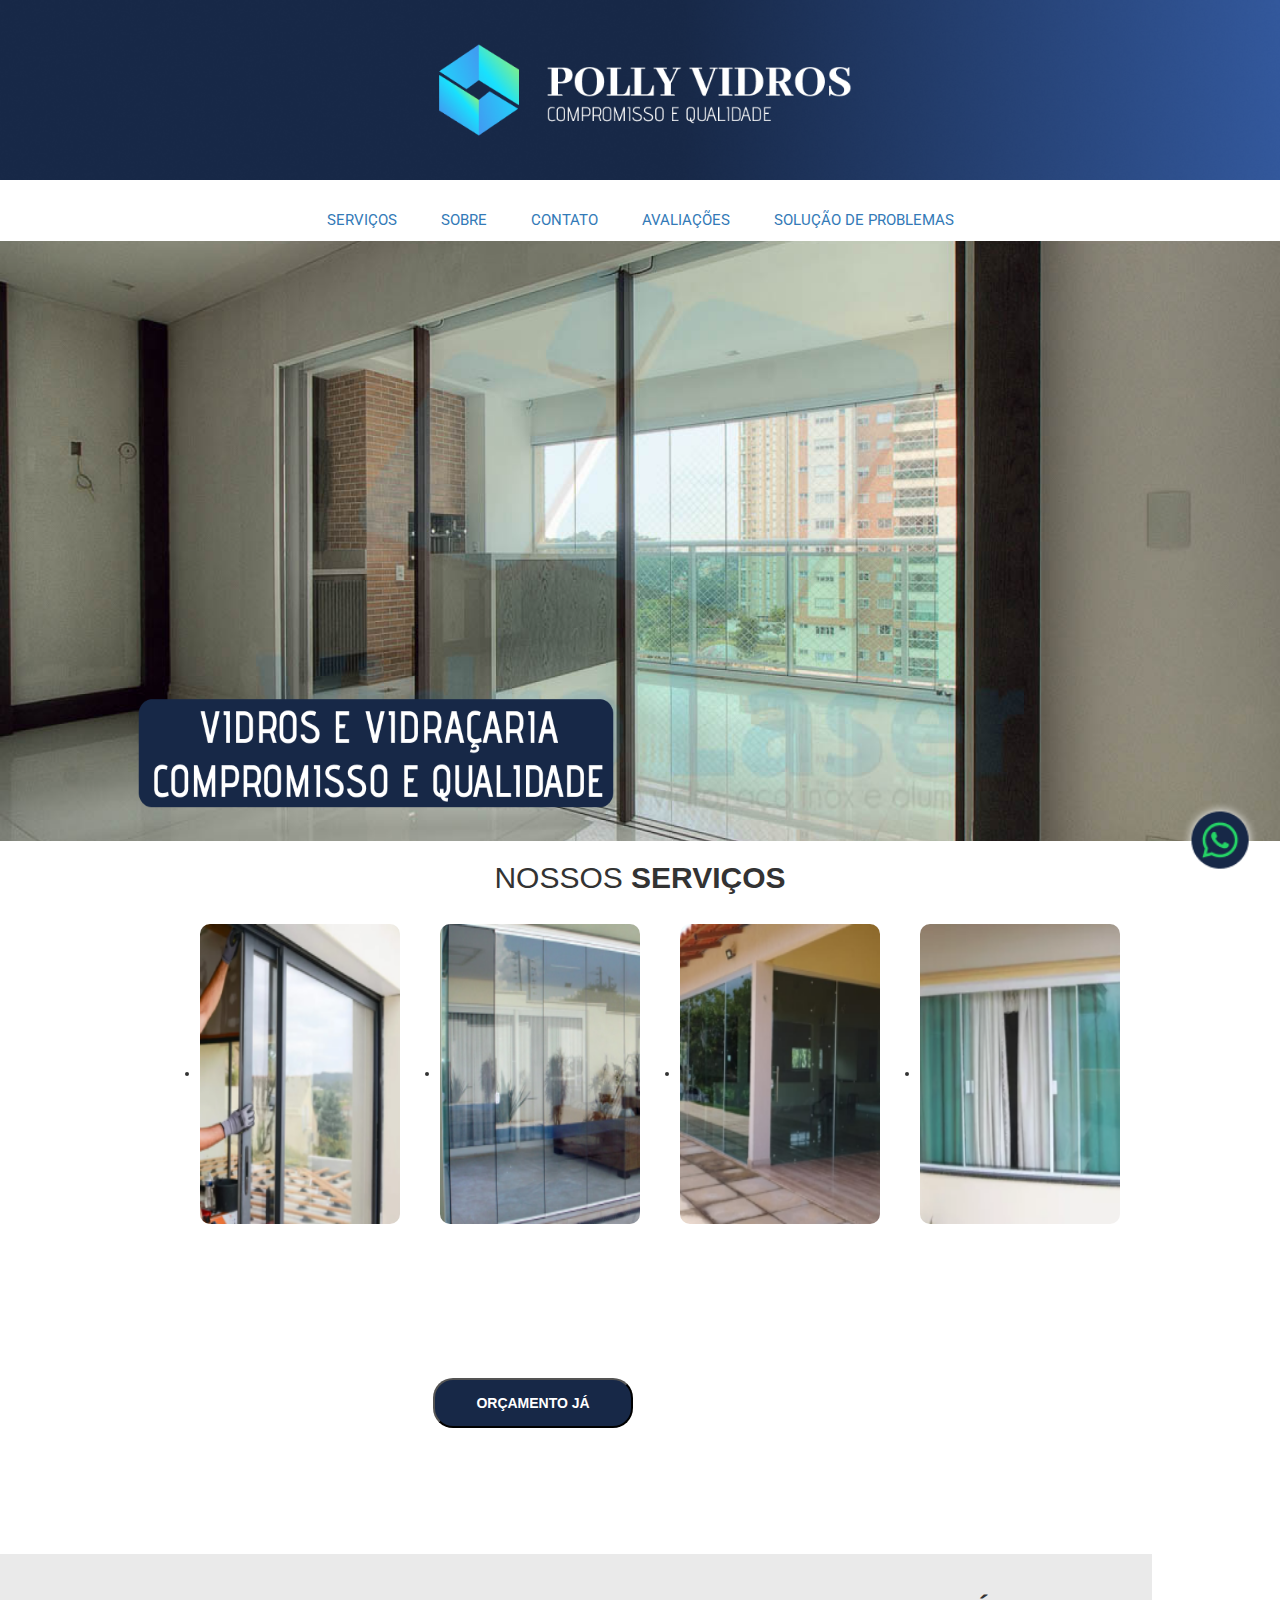
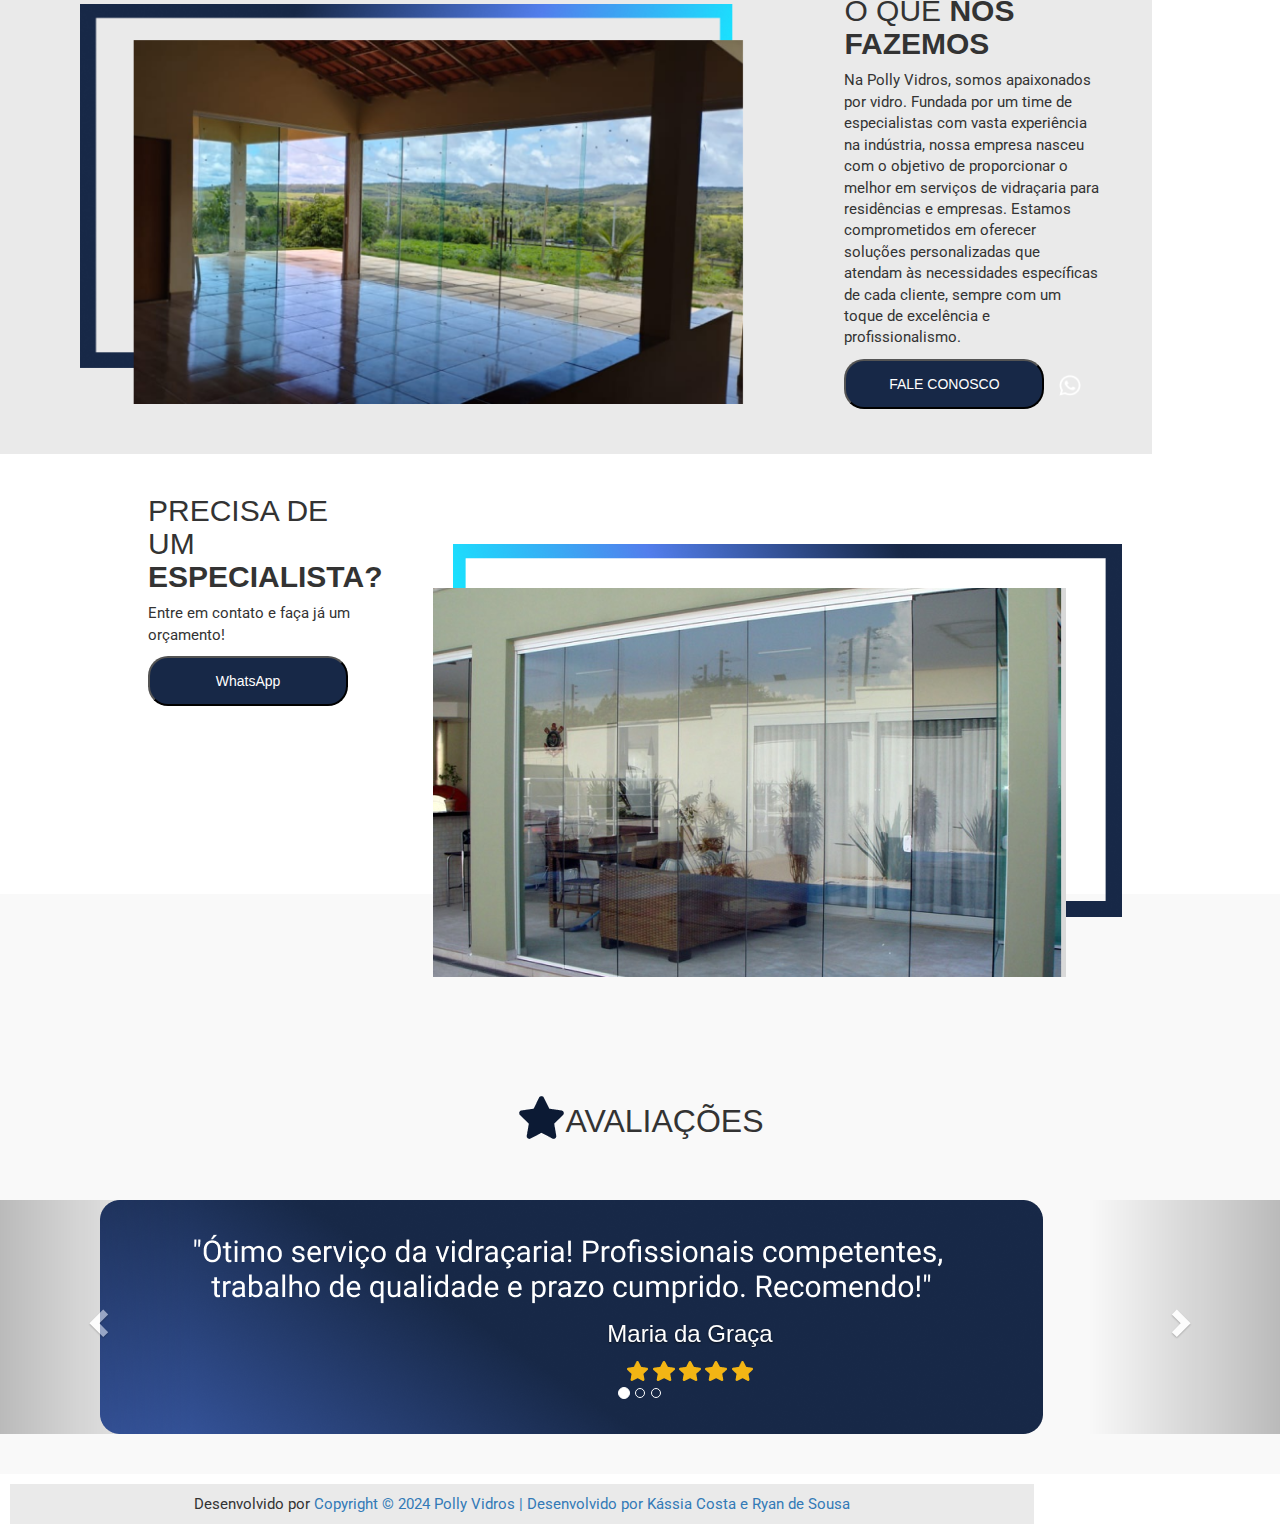
==== index.html @ ad3e5d4d "initial commit" ====
<!DOCTYPE html>
<html lang="pt-br">


  <title>Polly Vidros</title>
  <meta charset="utf-8" />
  <meta name="viewport" content="width=device-width, initial-scale=1" />
  <meta name="author" content="Kássia Costa, Ryan de Moraes, Asafe Alves">
  <meta name="keywords" content="Vidraçaria, VidraçariaDF, vridos, janelas de vidro, portas de vidro, box de vidro,">
  <meta name="description" content="Serviços de intalação de vidros, localizada no DF">
  <link rel="stylesheet" href="style.css">
  <link rel="stylesheet" href="https://maxcdn.bootstrapcdn.com/bootstrap/3.4.1/css/bootstrap.min.css">

</head>

<body>
  <header>
    <img id="img-topo" src="imagens/header.png" alt="header" />
  </header>

  <nav id="nav-topo">
    <a class="menu" href="servicos.html">SERVIÇOS</a>
    <a class="menu" href="#pag-sobre">SOBRE</a>
    <a class="menu" href="contato.html">CONTATO</a>
    <a class="menu" href="#pag-avaliacoes">AVALIAÇÕES</a>
    <a class="menu" href="solucao.html">SOLUÇÃO DE PROBLEMAS</a>
  </nav>
  <section id="hero">
    <img id="img-hero" src="imagens/banner.png" alt="">
  </section>

  <a href="https://wa.me/55061992208997" type="button" id="botao-whats">
        <img src="imagens/whatsappbotao.png" alt="WhatsApp">
    </button>
  </a>


  <section id="servicos">
    <div class="container-servicos">
        <h2>NOSSOS <strong>SERVIÇOS</strong></h2>
            <ul>
                <li><img src="imagens/serviço1.png" alt=""></li>
                <li><img src="imagens/serviço2.png" alt=""></li>
                <li><img src="imagens/serviço3.png" alt=""></li>
                <li><img src="imagens/serviço4.png" alt="" ></li>
            </ul>

        <a href="https://wa.me/55061992208997" class="botao">
            <button><strong> ORÇAMENTO JÁ </strong></button>
            <img src="imagens/whatsapp.png" alt="">
        </a>
    </div>
  </section>

  <section id="pag-sobre">
    <div id="container-sobre">
      <img id="img-sobre" src="imagens/oquefazemos.png" alt="">
      <div id="txt-sobre">
        <h2>O QUE <strong>NÓS FAZEMOS</strong></h2>
        <p>Na Polly Vidros, somos apaixonados por vidro. Fundada por um time de especialistas com vasta experiência na
          indústria, nossa empresa nasceu com o objetivo de proporcionar o melhor em serviços de vidraçaria para
          residências e empresas. Estamos comprometidos em oferecer soluções personalizadas que atendam às necessidades
          específicas de cada cliente, sempre com um toque de excelência e profissionalismo.</p>
        <a href="https://wa.me/55061992208997" class="botao">
          <button>FALE CONOSCO</button>
          <img src="imagens/whatsapp.png" alt="">
        </a>
      </div>
    
    </div>
  </section>

  <section id="pag-contato">
    <div id="container-contato">
      <div id="contato">
        <h2>PRECISA DE UM <strong>ESPECIALISTA?</strong></h2>

        <p>Entre em contato e faça já um orçamento!</p>

        <a href="https://wa.me/55061992208997" class="botao">
          <button img src="imagens/whatsapp.png" alt="">WhatsApp</button>
          <img src="imagens/whatsapp.png" alt="">
        </a>
      </div>

      <div>
        <img id="img-especialista" src="imagens/especialista.png" alt="">
      </div>
    </div>
  </section>

  <section id="pag-avaliacoes">
    <div id="avaliacoes">
      
      <div id="titulo-avaliacoes">
        <img id="star2" src="imagens/star2.png" alt="">
      <h2>AVALIAÇÕES</h2>
    </div>

      <div id="myCarousel" class="carousel slide" data-ride="carousel">

        <ol class="carousel-indicators">
          <li data-target="#myCarousel" data-slide-to="0" class="active"></li>
          <li data-target="#myCarousel" data-slide-to="1"></li>
          <li data-target="#myCarousel" data-slide-to="2"></li>
        </ol>

        <div class="carousel-inner">
          <div class="item active">
            <img src="imagens/avaliação.png" alt="">
            <div class="carousel-caption d-none d-md-block">
              <h3>Maria da Graça</h3>
              <img src="imagens/star.png" alt="">
            </div>
            <div>

            </div>
          </div>

          <div class="item">
            <img src="imagens/avaliação1.png" alt="">
            <div class="carousel-caption d-none d-md-block">
              <h3>Bruno Barbosa</h3>
              <img src="imagens/star.png" alt="">
            </div>
          </div>

          <div class="item">
            <img src="imagens/avaliação2.png" alt="">
            <div class="carousel-caption d-none d-md-block">
              <h3>Jorge Aragão</h3>
              <img src="imagens/star.png" alt="">
            </div>
          </div>
        </div>

        <a class="left carousel-control" href="#myCarousel" data-slide="prev">
          <span class="glyphicon glyphicon-chevron-left"></span>
          <span class="sr-only">Anterior</span>
        </a>
        <a class="right carousel-control" href="#myCarousel" data-slide="next">
          <span class="glyphicon glyphicon-chevron-right"></span>
          <span class="sr-only">Próximo</span>
        </a>
      </div>


    </div>
  </section>

  <footer>
    <p>Desenvolvido por <a class="a-nome" href="" target="_blank">Copyright © 2024 Polly Vidros | Desenvolvido por
        Kássia Costa e Ryan de Sousa</a></p>
  </footer>

  <script src="https://ajax.googleapis.com/ajax/libs/jquery/3.7.1/jquery.min.js"></script>
  <script src="https://maxcdn.bootstrapcdn.com/bootstrap/3.4.1/js/bootstrap.min.js"></script>

</body>

</html>
---- style.css ----
@import url('https://fonts.googleapis.com/css2?family=Alegreya+Sans:ital,wght@0,100;0,300;0,400;0,500;0,700;0,800;0,900;1,100;1,300;1,400;1,500;1,700;1,800;1,900&family=Roboto:ital,wght@0,100;0,300;0,400;0,500;0,700;0,900;1,100;1,300;1,400;1,500;1,700;1,900&display=swap');

body {
    margin: 0;
    padding: 0;
    overflow-x: hidden;
    grid-template-columns: 1fr 4fr 1fr;   
    grid-template-areas: "a b c";
}

h2{
    font-family: Alegreya Sans;
    font-size: 40px;
    color: #172847;
}

p{
    font-family: Roboto;
    font-weight: regular;
    font-size: 15px;
}
.botao {
    color: white;
    align-items: center;
}

.botao img{
    margin-left: 10px; /* Espaçamento entre o texto e a imagem */
    width: 24px;
    height: 24px;
}

#botao-whats {
    width: 80px;
    height: 80px;
    position: fixed; /* Adicionei esta linha para fixar o botão na tela */
    right: 20px;
    bottom: 20px;
    border-radius: 100px;
    border: none; /* Removi a borda padrão do botão */
    background: none; /* Removi o fundo padrão do botão */
    padding: 0; /* Removi o padding padrão do botão */
}

#botao-whats img {
    width: 100%; /* Ajusta a imagem para preencher o botão */
    height: 100%;
    border-radius: 35px; /* Garante que a imagem também tenha bordas arredondadas */
}

header {
    width: 100%;
    height: 200px;
    overflow: hidden;
    position: relative; 
    z-index: 10;
}
header img {
    width: 100%;
    height: 90%;
    object-fit: cover; 

}

#nav-topo{
    width: 100%;
    height: 8%;
}

nav {
    height: 80px;
    text-align: center;
    padding: 10px;
    font-size: 15px;
    background-color: white;
    font-family: Roboto;
}


.hero {
    width: 100%;
    height: 700px;
}

#img-hero {
    width: 100%;
    height: 600px;
    position: sticky;
}

.menu {
    margin-left: 20px;
    margin-right: 20px;
}

#servicos {
    width: 100%;
    height: 40%;
    display: grid;
    border-radius: 10px;
    background-color: rgb(255, 255, 255);
    grid-template-columns: 1fr 4fr 1fr;   
    grid-template-areas: "a b c";
}


#servicos h1 {
    max-width: 1200px;
    margin: 0 auto;
}

#servicos div {
    text-align: center;
    grid-area: b;

}
.container-servicos div {
    width: 150px;
    height: 150px;
    borde: 1px solid #c4c4c4;
    background-color: f5f3f3;
    padding: 30px;
    margin: 20px

}

ul{
    display: flex;
    align-items: center;
    flex-direction: line;
    justify-content: left;
}

#servicos img{
    width: 200px; 
    height: 300px;
    border-radius: 10px;
}

li {
        margin: 20px;
}

.carousel-inner{
    padding-left: 100px;
}

#pag-sobre {
    width: 100%;
    height: 40%;
    display: grid;
    border-radius: 10px;
    background-color: rgb(255, 255, 255);
}

#sobre h1 {
    max-width: 1200px;
    margin: 0 auto;
}

#container-sobre {
    width: 90%;
    height: 500px;
    display: flex;
    background-color: #EAEAEA;
    padding-left: 30px;
    padding-right: 30px;
}

#img-sobre{
    padding: 30px;
    margin: 20px

}

#txt-sobre{
    padding-left: 30px;
    margin: 20px
}

#pag-contato{
    width: 80%;
    height: 440px;
    display: flex;
    padding-left: 10%;
}

#img-especialista{
    float: right;
    padding: 30px;
    margin: 20px

}
#container-contato{
    display: flex;
    padding: 20px;
}

@media screen and (max-width: 600px) {
    #pag-contato {
        display: grid;
        grid-template-columns: 1fr 1fr; /* Ajuste conforme necessário */
    }
}



#produtos{
    display: flex;
}



button{
    align-items: center;
    color: #fff;
    width: 200px;
    height: 50px;
    border-radius: 20px;
    background-color: #172847;
}

.star2{
    display: flex;
}

/*pag-avaliações*/
#pag-avaliacoes {
    text-align: center;
    padding: 40px 0;
    background-color: #f9f9f9;
}
#titulo-avaliacoes {
    display: flex;
    align-items: center;
    justify-content: center;
    margin: 150px 0px 50px 0px;
}

#avaliacoes h2 {
    font-size: 32px;
    color: #333;
}
.item {
    display: flex;
    align-items: center;
    justify-content: center;
}

footer{
    padding: 10px;
    margin: 10px;
    text-align: center;
    width: 80%;
    height: 40px;
    background-color: #EAEAEA;
}
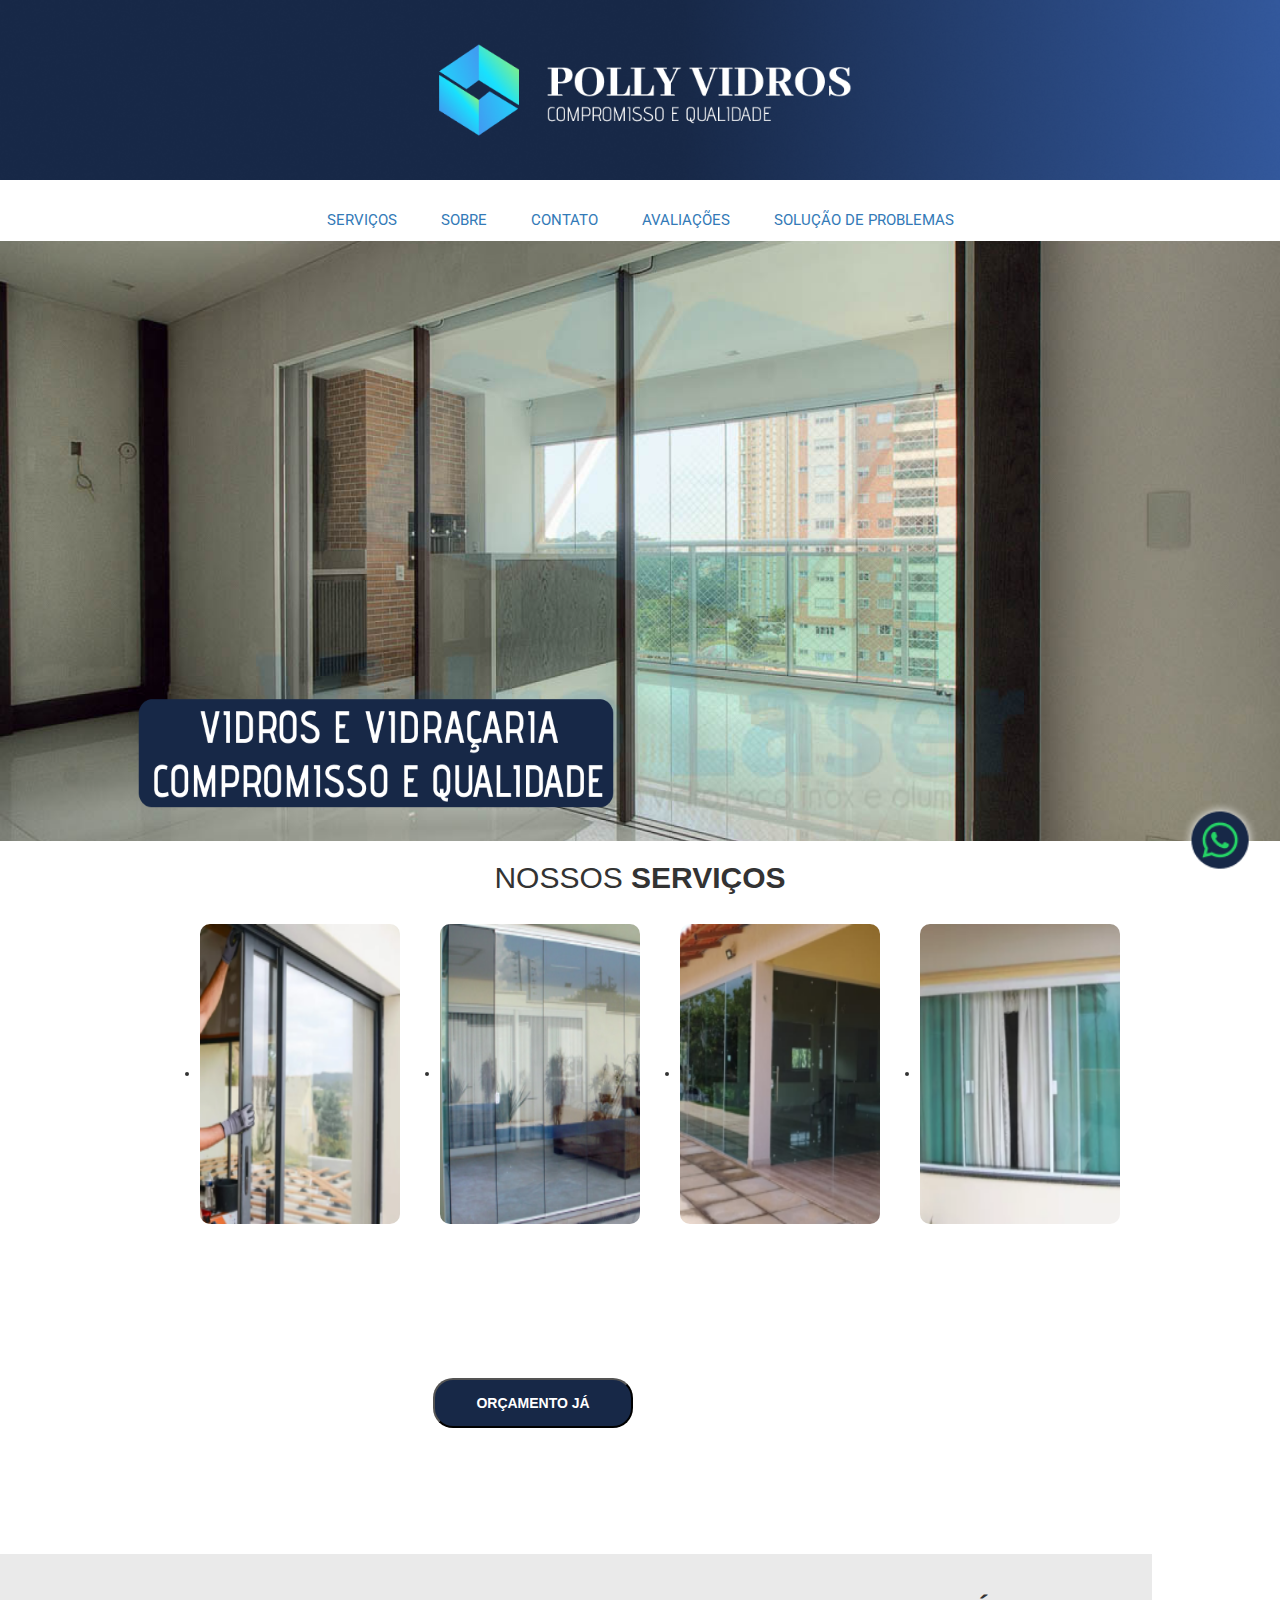
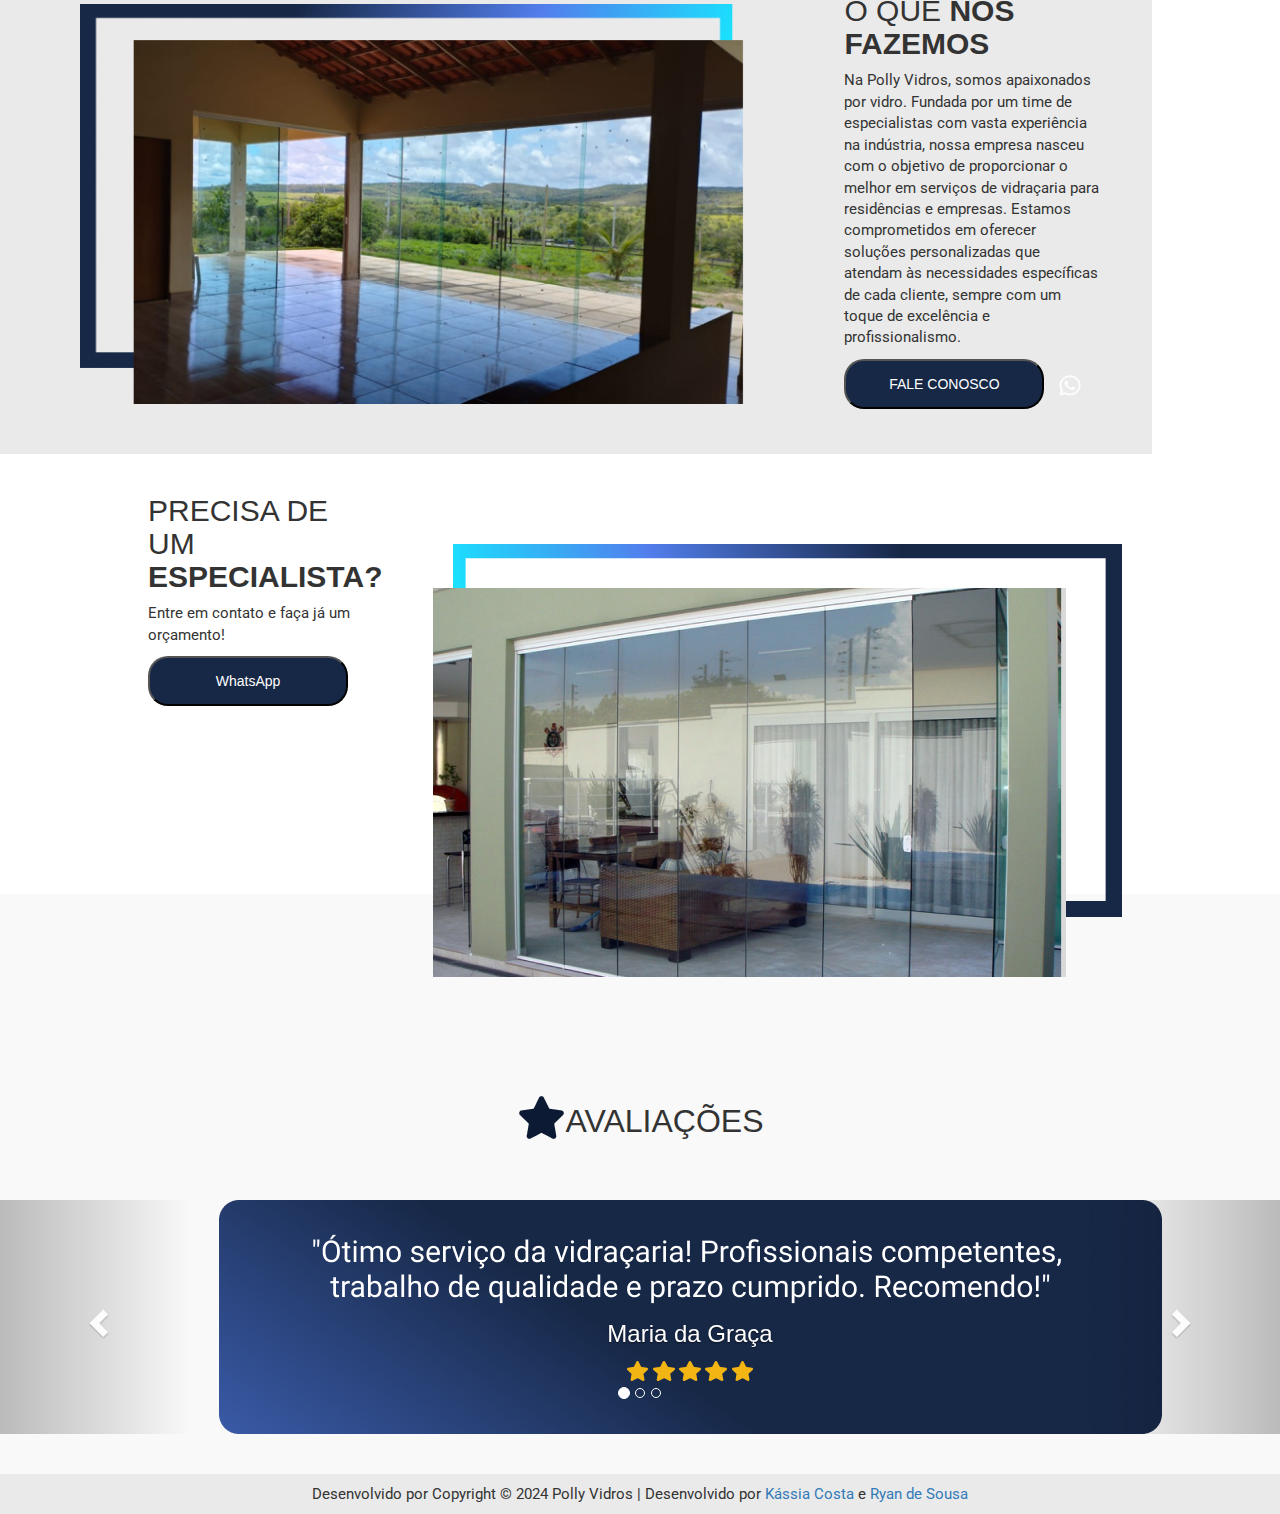
==== commit 10561345: "Fix: Mudanças de formatação" ====
--- a/index.html
+++ b/index.html
@@ -112,9 +112,6 @@
               <h3>Maria da Graça</h3>
               <img src="imagens/star.png" alt="">
             </div>
-            <div>
-
-            </div>
           </div>
 
           <div class="item">
@@ -149,8 +146,7 @@
   </section>
 
   <footer>
-    <p>Desenvolvido por <a class="a-nome" href="" target="_blank">Copyright © 2024 Polly Vidros | Desenvolvido por
-        Kássia Costa e Ryan de Sousa</a></p>
+    <p>Desenvolvido por Copyright © 2024 Polly Vidros | Desenvolvido por <a href="">Kássia Costa</a> e <a href="">Ryan de Sousa</a></p>
   </footer>
 
   <script src="https://ajax.googleapis.com/ajax/libs/jquery/3.7.1/jquery.min.js"></script>
--- a/style.css
+++ b/style.css
@@ -118,7 +118,7 @@
 .container-servicos div {
     width: 150px;
     height: 150px;
-    borde: 1px solid #c4c4c4;
+    border: 1px solid #c4c4c4;
     background-color: f5f3f3;
     padding: 30px;
     margin: 20px
@@ -242,17 +242,19 @@
     font-size: 32px;
     color: #333;
 }
-.item {
+.carousel-inner {
     display: flex;
     align-items: center;
     justify-content: center;
 }
 
 footer{
+    display: flex;
+    justify-content: center;
+    align-items: center;
+    text-align: center;
     padding: 10px;
-    margin: 10px;
-    text-align: center;
-    width: 80%;
+    width: 100%;
     height: 40px;
     background-color: #EAEAEA;
 }
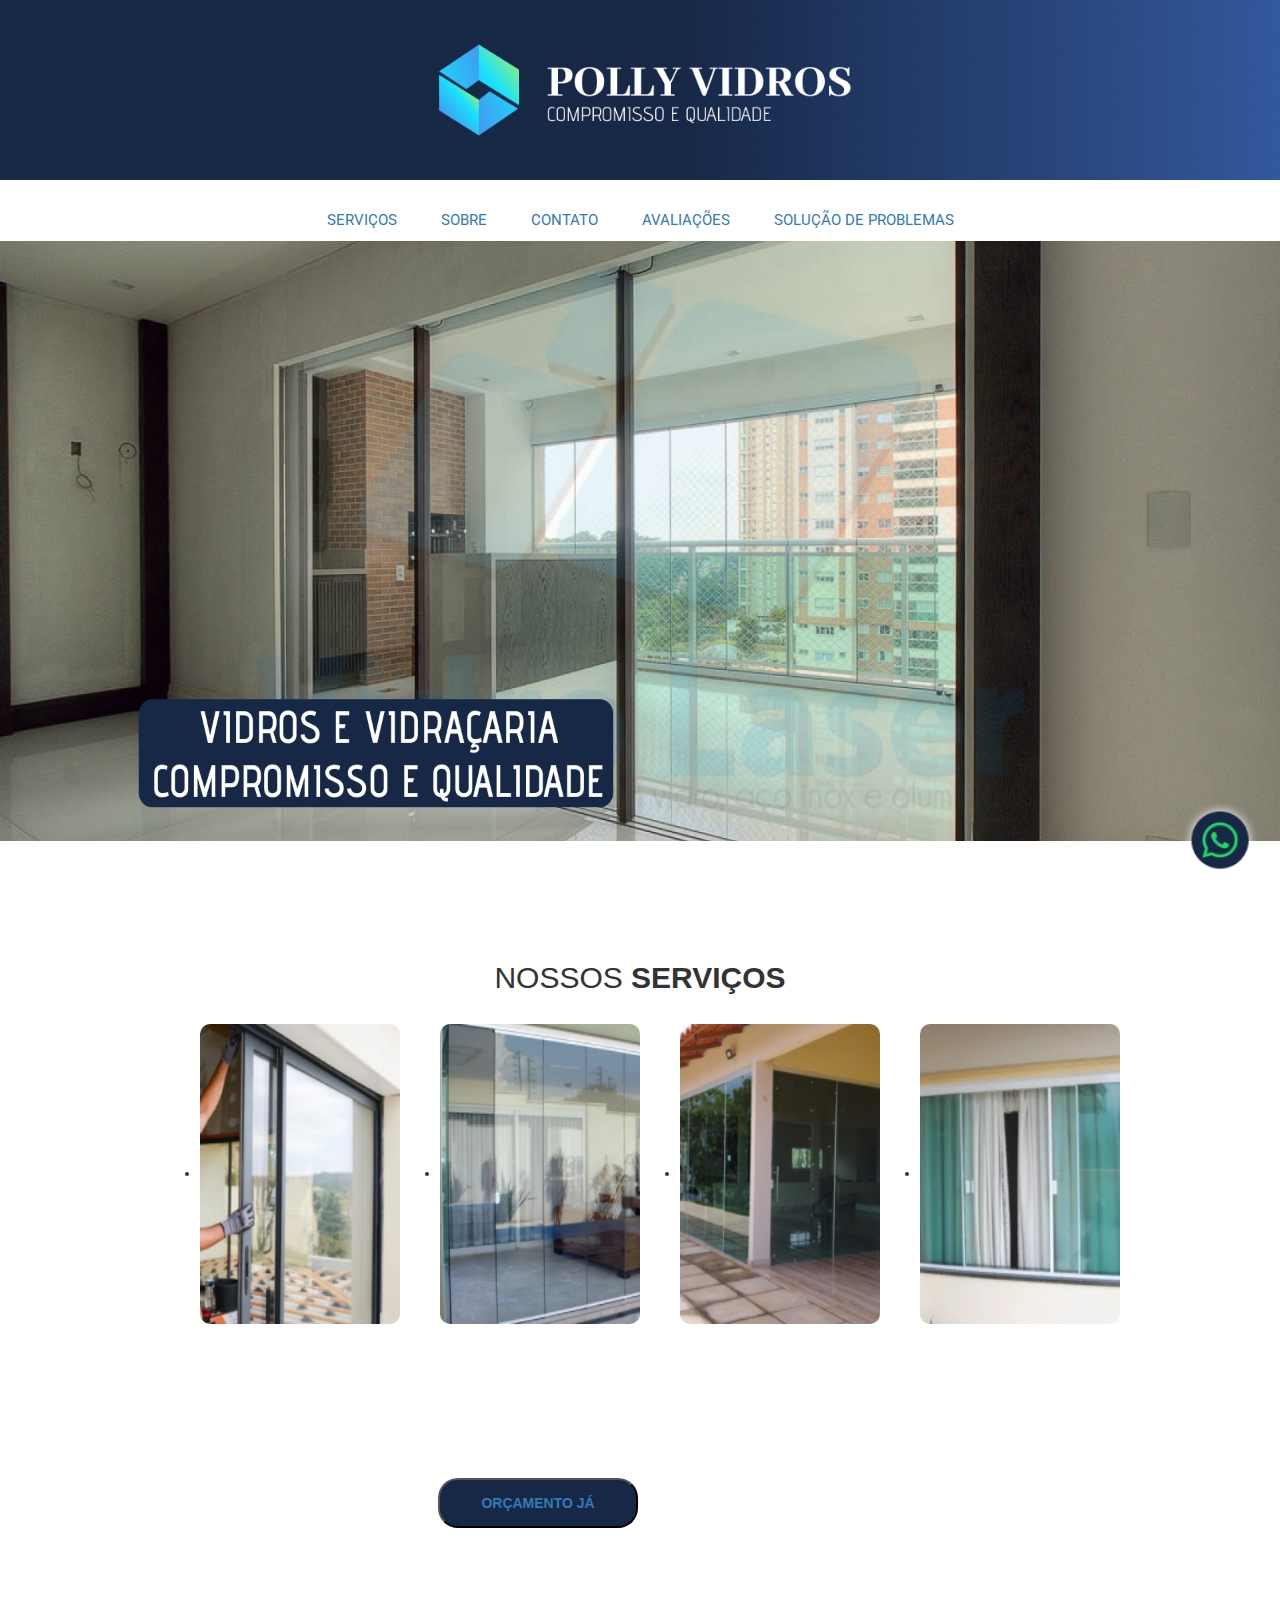
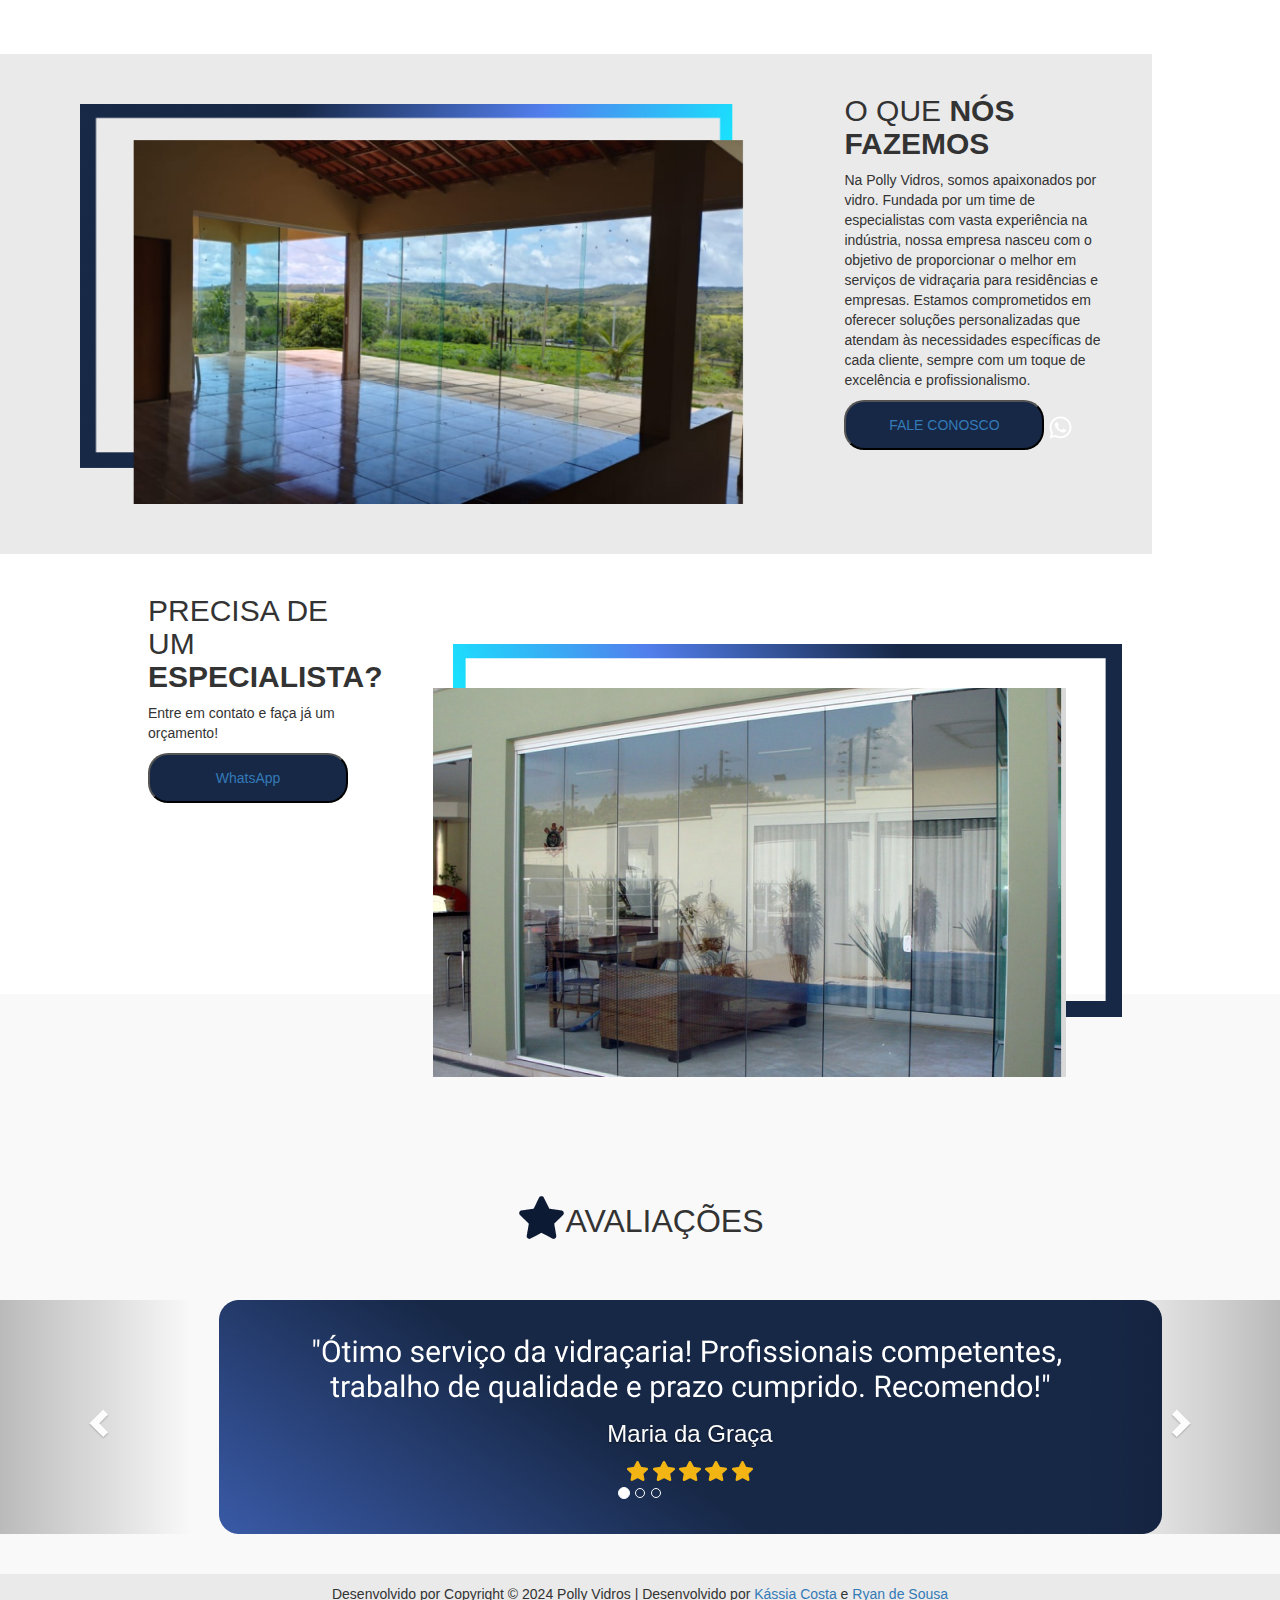
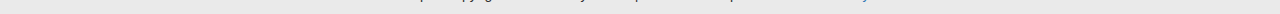
==== commit 52813b1b: "Update index.html" ====
--- a/index.html
+++ b/index.html
@@ -26,7 +26,7 @@
     <a class="menu" href="solucao.html">SOLUÇÃO DE PROBLEMAS</a>
   </nav>
   <section id="hero">
-    <img id="img-hero" src="imagens/banner.png" alt="">
+    <img id="img-hero" src="imagens/hero.png" alt="">
   </section>
 
   <a href="https://wa.me/55061992208997" type="button" id="botao-whats">
@@ -154,4 +154,4 @@
 
 </body>
 
-</html>+</html>
--- a/style.css
+++ b/style.css
@@ -1,4 +1,3 @@
-
 @import url('https://fonts.googleapis.com/css2?family=Alegreya+Sans:ital,wght@0,100;0,300;0,400;0,500;0,700;0,800;0,900;1,100;1,300;1,400;1,500;1,700;1,800;1,900&family=Roboto:ital,wght@0,100;0,300;0,400;0,500;0,700;0,900;1,100;1,300;1,400;1,500;1,700;1,900&display=swap');
 
 body {
@@ -9,46 +8,6 @@
     grid-template-areas: "a b c";
 }
 
-h2{
-    font-family: Alegreya Sans;
-    font-size: 40px;
-    color: #172847;
-}
-
-p{
-    font-family: Roboto;
-    font-weight: regular;
-    font-size: 15px;
-}
-.botao {
-    color: white;
-    align-items: center;
-}
-
-.botao img{
-    margin-left: 10px; /* Espaçamento entre o texto e a imagem */
-    width: 24px;
-    height: 24px;
-}
-
-#botao-whats {
-    width: 80px;
-    height: 80px;
-    position: fixed; /* Adicionei esta linha para fixar o botão na tela */
-    right: 20px;
-    bottom: 20px;
-    border-radius: 100px;
-    border: none; /* Removi a borda padrão do botão */
-    background: none; /* Removi o fundo padrão do botão */
-    padding: 0; /* Removi o padding padrão do botão */
-}
-
-#botao-whats img {
-    width: 100%; /* Ajusta a imagem para preencher o botão */
-    height: 100%;
-    border-radius: 35px; /* Garante que a imagem também tenha bordas arredondadas */
-}
-
 header {
     width: 100%;
     height: 200px;
@@ -56,20 +15,20 @@
     position: relative; 
     z-index: 10;
 }
+
 header img {
     width: 100%;
     height: 90%;
     object-fit: cover; 
-
-}
-
-#nav-topo{
+}
+
+#nav-topo {
     width: 100%;
     height: 8%;
 }
 
 nav {
-    height: 80px;
+    height: 30px;
     text-align: center;
     padding: 10px;
     font-size: 15px;
@@ -77,21 +36,38 @@
     font-family: Roboto;
 }
 
-
-.hero {
-    width: 100%;
-    height: 700px;
-}
-
-#img-hero {
-    width: 100%;
-    height: 600px;
-    position: sticky;
-}
-
 .menu {
     margin-left: 20px;
     margin-right: 20px;
+}
+
+#hero {
+    width: 100%;
+    height: 700px;
+}
+
+#img-hero {
+    width: 100%;
+    height: 600px;
+    position: sticky;
+}
+
+#botao-whats {
+    width: 80px;
+    height: 80px;
+    position: fixed;
+    right: 20px;
+    bottom: 20px;
+    border-radius: 100px;
+    border: none;
+    background: none;
+    padding: 0;
+}
+
+#botao-whats img {
+    width: 100%;
+    height: 100%;
+    border-radius: 35px;
 }
 
 #servicos {
@@ -104,7 +80,6 @@
     grid-template-areas: "a b c";
 }
 
-
 #servicos h1 {
     max-width: 1200px;
     margin: 0 auto;
@@ -113,37 +88,32 @@
 #servicos div {
     text-align: center;
     grid-area: b;
-
-}
+}
+
 .container-servicos div {
     width: 150px;
     height: 150px;
     border: 1px solid #c4c4c4;
     background-color: f5f3f3;
     padding: 30px;
-    margin: 20px
-
-}
-
-ul{
-    display: flex;
-    align-items: center;
-    flex-direction: line;
+    margin: 20px;
+}
+
+ul {
+    display: flex;
+    align-items: center;
+    flex-direction: row;
     justify-content: left;
 }
 
-#servicos img{
+#servicos img {
     width: 200px; 
     height: 300px;
     border-radius: 10px;
 }
 
 li {
-        margin: 20px;
-}
-
-.carousel-inner{
-    padding-left: 100px;
+    margin: 20px;
 }
 
 #pag-sobre {
@@ -154,11 +124,6 @@
     background-color: rgb(255, 255, 255);
 }
 
-#sobre h1 {
-    max-width: 1200px;
-    margin: 0 auto;
-}
-
 #container-sobre {
     width: 90%;
     height: 500px;
@@ -168,31 +133,30 @@
     padding-right: 30px;
 }
 
-#img-sobre{
+#img-sobre {
     padding: 30px;
-    margin: 20px
-
-}
-
-#txt-sobre{
+    margin: 20px;
+}
+
+#txt-sobre {
     padding-left: 30px;
-    margin: 20px
-}
-
-#pag-contato{
+    margin: 20px;
+}
+
+#pag-contato {
     width: 80%;
     height: 440px;
     display: flex;
     padding-left: 10%;
 }
 
-#img-especialista{
+#img-especialista {
     float: right;
     padding: 30px;
-    margin: 20px
-
-}
-#container-contato{
+    margin: 20px;
+}
+
+#container-contato {
     display: flex;
     padding: 20px;
 }
@@ -200,19 +164,47 @@
 @media screen and (max-width: 600px) {
     #pag-contato {
         display: grid;
-        grid-template-columns: 1fr 1fr; /* Ajuste conforme necessário */
+        grid-template-columns: 1fr 1fr;
     }
 }
 
-
-
-#produtos{
-    display: flex;
-}
-
-
-
-button{
+#pag-avaliacoes {
+    text-align: center;
+    padding: 40px 0;
+    background-color: #f9f9f9;
+}
+
+#titulo-avaliacoes {
+    display: flex;
+    align-items: center;
+    justify-content: center;
+    margin: 150px 0px 50px 0px;
+}
+
+#avaliacoes h2 {
+    font-size: 32px;
+    color: #333;
+}
+
+.carousel-inner {
+    display: flex;
+    align-items: center;
+    justify-content: center;
+    padding-left: 100px;
+}
+
+footer {
+    display: flex;
+    justify-content: center;
+    align-items: center;
+    text-align: center;
+    padding: 10px;
+    width: 100%;
+    height: 40px;
+    background-color: #EAEAEA;
+}
+
+button {
     align-items: center;
     color: #fff;
     width: 200px;
@@ -220,46 +212,3 @@
     border-radius: 20px;
     background-color: #172847;
 }
-
-.star2{
-    display: flex;
-}
-
-/*pag-avaliações*/
-#pag-avaliacoes {
-    text-align: center;
-    padding: 40px 0;
-    background-color: #f9f9f9;
-}
-#titulo-avaliacoes {
-    display: flex;
-    align-items: center;
-    justify-content: center;
-    margin: 150px 0px 50px 0px;
-}
-
-#avaliacoes h2 {
-    font-size: 32px;
-    color: #333;
-}
-.carousel-inner {
-    display: flex;
-    align-items: center;
-    justify-content: center;
-}
-
-footer{
-    display: flex;
-    justify-content: center;
-    align-items: center;
-    text-align: center;
-    padding: 10px;
-    width: 100%;
-    height: 40px;
-    background-color: #EAEAEA;
-}
-
-
-
-
-
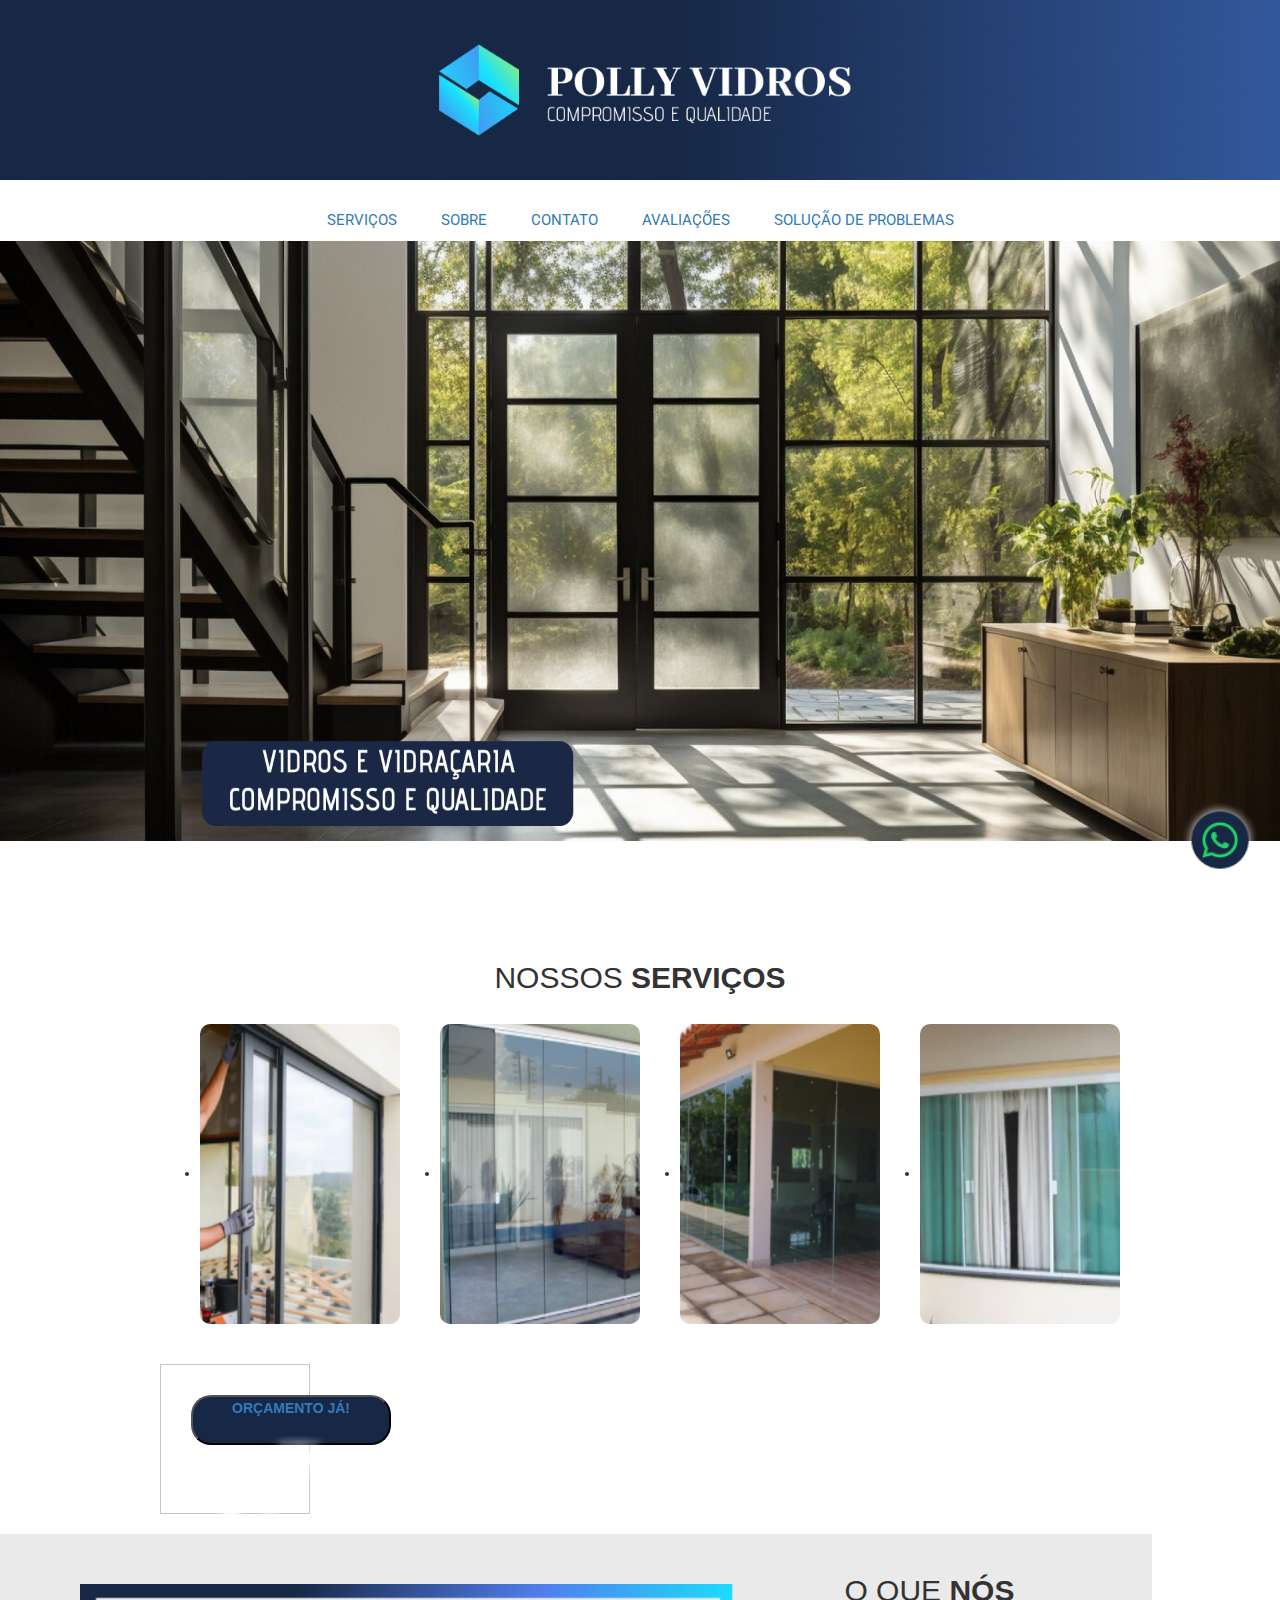
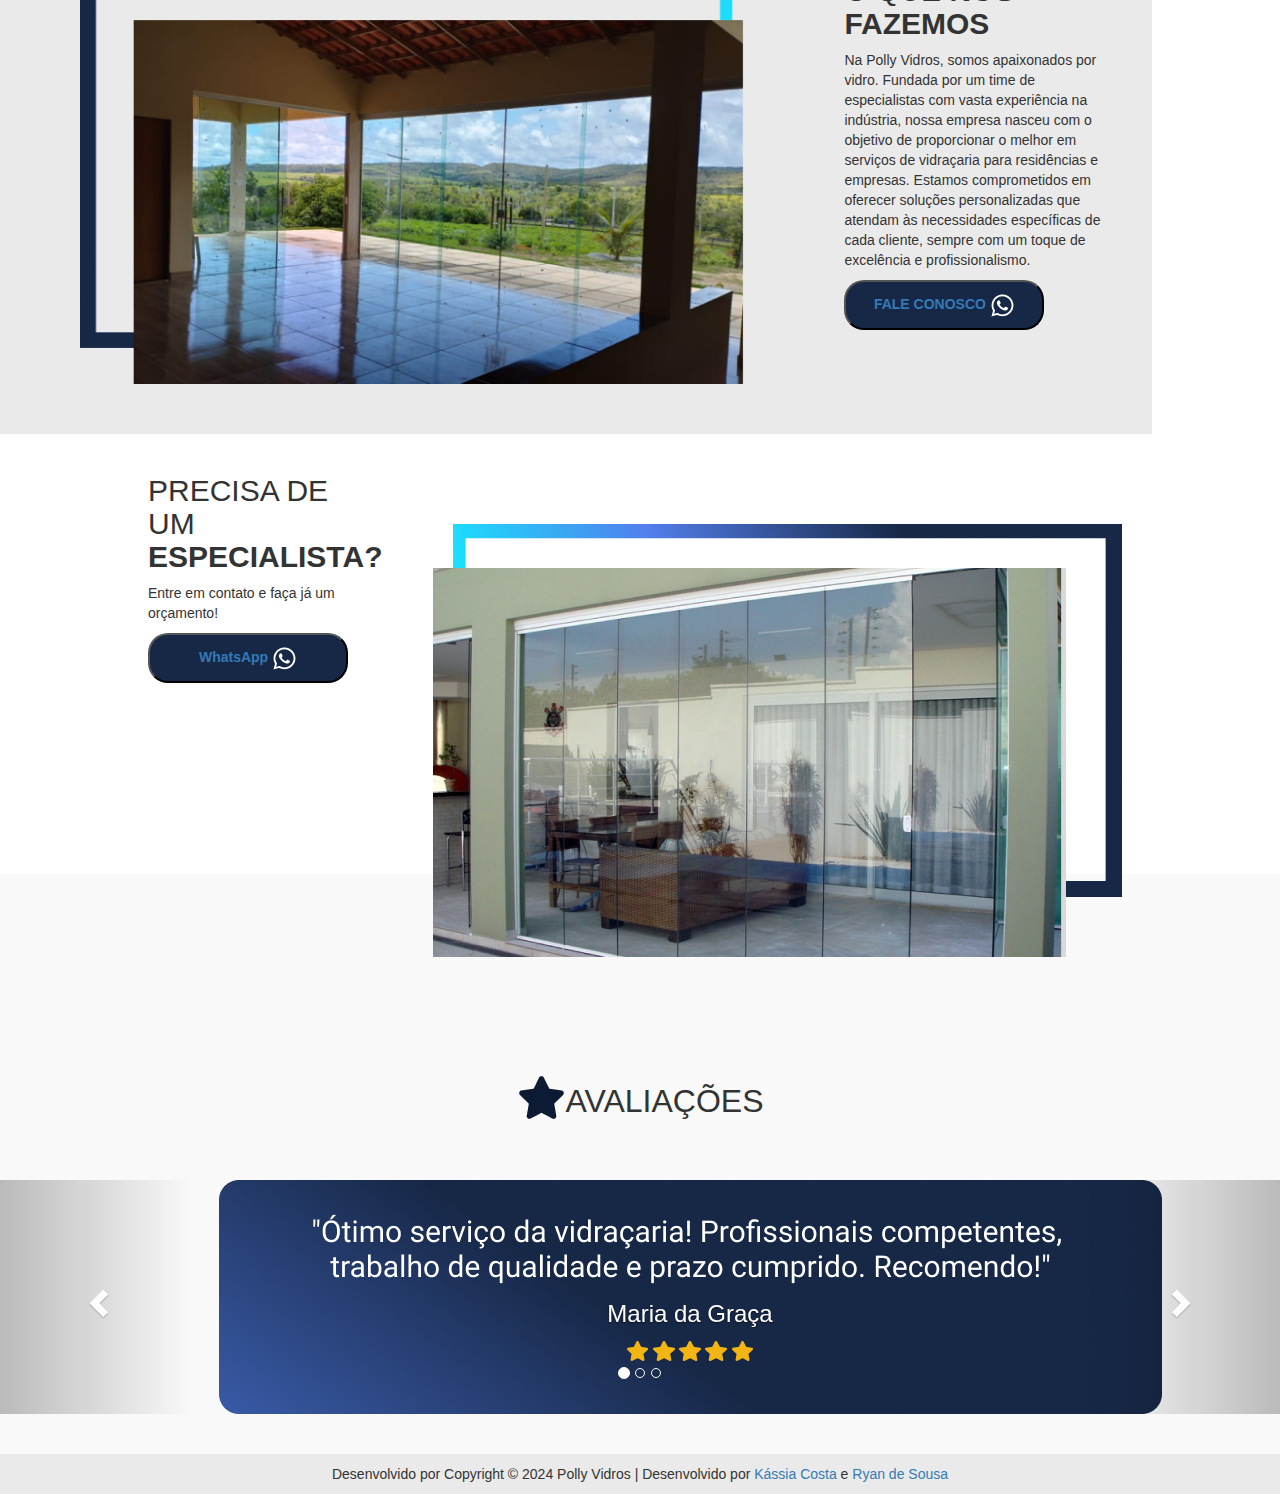
==== commit 77f8031a: "Update index.html" ====
--- a/index.html
+++ b/index.html
@@ -45,10 +45,15 @@
                 <li><img src="imagens/serviço4.png" alt="" ></li>
             </ul>
 
-        <a href="https://wa.me/55061992208997" class="botao">
-            <button><strong> ORÇAMENTO JÁ </strong></button>
-            <img src="imagens/whatsapp.png" alt="">
-        </a>
+   <div id="botao-orcamento">
+  
+      <a href="https://wa.me/55061992208997" class="botao">
+        <button>
+          <strong>ORÇAMENTO JÁ!</strong><img src="imagens/whatsapp.png"  alt="">
+        </button>
+      </a>
+
+  </div>
     </div>
   </section>
 
@@ -62,9 +67,12 @@
           residências e empresas. Estamos comprometidos em oferecer soluções personalizadas que atendam às necessidades
           específicas de cada cliente, sempre com um toque de excelência e profissionalismo.</p>
         <a href="https://wa.me/55061992208997" class="botao">
-          <button>FALE CONOSCO</button>
-          <img src="imagens/whatsapp.png" alt="">
-        </a>
+
+          <button><strong>FALE CONOSCO</strong>
+            <img src="imagens/whatsapp.png" alt="">
+          </button>
+
+</a>
       </div>
     
     </div>
@@ -77,9 +85,12 @@
 
         <p>Entre em contato e faça já um orçamento!</p>
 
-        <a href="https://wa.me/55061992208997" class="botao">
-          <button img src="imagens/whatsapp.png" alt="">WhatsApp</button>
-          <img src="imagens/whatsapp.png" alt="">
+      <a href="https://wa.me/55061992208997" class="botao">
+
+          <button img src="imagens/whatsapp.png" alt=""><strong>WhatsApp</strong>
+            <img src="imagens/whatsapp.png" alt="">
+          </button>
+
         </a>
       </div>
 
@@ -145,8 +156,9 @@
     </div>
   </section>
 
-  <footer>
-    <p>Desenvolvido por Copyright © 2024 Polly Vidros | Desenvolvido por <a href="">Kássia Costa</a> e <a href="">Ryan de Sousa</a></p>
+<footer>
+    <p>Desenvolvido por Copyright © 2024 Polly Vidros | Desenvolvido por <a href="https://github.com/kassiamfcosta">Kássia Costa</a> e <a
+href="https://github.com/RSFayber">Ryan de Sousa</a></p>
   </footer>
 
   <script src="https://ajax.googleapis.com/ajax/libs/jquery/3.7.1/jquery.min.js"></script>
